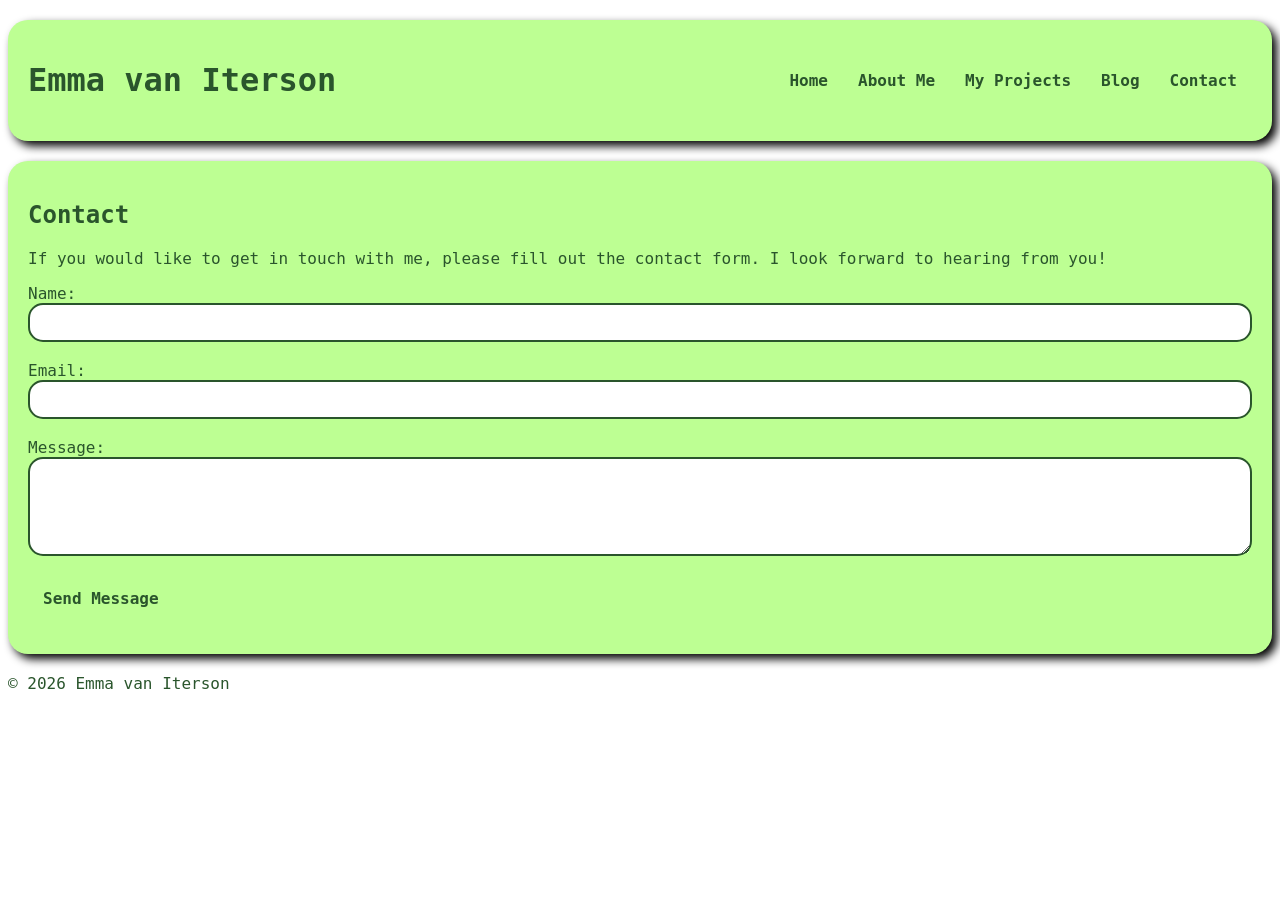
==== HTML/contact.html @ e5fcb8d6 "Feedback opdracht 1 en opdracht 2" ====
<!DOCTYPE html>
<html lang="en">
<head>
    <meta charset="UTF-8">
    <meta name="viewport" content="width=device-width, initial-scale=1.0">
    <title>My Contact Page</title>
    <link rel="stylesheet" href="../CSS/main.css">
    <link rel="stylesheet" href="../CSS/index.css">
    <link rel="stylesheet" href="../CSS/contact.css">
    <link rel="stylesheet" href="../CSS/projects.css">
    <link rel="stylesheet" href="../CSS/blog.css">
    <link rel="stylesheet" href="../CSS/about.css">
</head>
<body>
    <header class="header">
    <div class="container header-inner">
        <h1>Emma van Iterson</h1>
        <nav aria-label="Main Navigation">
            <ul class="nav-list">
                <li><a href="../index.html">Home</a></li>
                <li><a href="about.html">About Me</a></li>
                <li><a href="projects.html">My Projects</a></li>
                <li><a href="blog.html">Blog</a></li>
                <li><a aria-current="page" href="contact.html">Contact</a></li>
            </ul>
        </nav>
    </div>     
    </header>

    <main class="container">
    <section>
        <h2>Contact</h2>
        <p>If you would like to get in touch with me, please fill out the contact form. I look forward to hearing from you!</p>
        
        <form id="contact-form" novalidate>
            <div class="form-group">
                <label for="name">Name:</label><br>
                <input type="text" id="name" name="name" aria-describedby="name-error">
                <br><span id="name-error" class="error-message" aria-live="polite" style="color: red;"></span>
            </div>
            <br>
            <div class="form-group">
                <label for="email">Email:</label><br>
                <input type="email" id="email" name="email" aria-describedby="email-error">
                <br><span id="email-error" class="error-message" aria-live="polite" style="color: red;"></span>
            </div>
            <br>
            <div class="form-group">
                <label for="message">Message:</label><br>
                <textarea id="message" name="message" rows="5" aria-describedby="message-error"></textarea>
                <br><span id="message-error" class="error-message" aria-live="polite" style="color: red;"></span>
            </div>
            <br>
            <button type="submit" class="nav-buttons">Send Message</button>
            
            <p id="success-message" aria-live="polite" style="color: green; font-weight: bold;"></p>
        </form>
    </section>
</main>

    <footer>
        <p>&copy; 2026 Emma van Iterson</p>
    </footer>
    <script src="../JS/contact.js"></script>
</body>
</html>
---- CSS/main.css ----
body{
    font-family: monospace, sans-serif;
    background-color: #ffffff;
    color: #2a552c;
}

.header-inner{
    display: flex;
    justify-content: space-between;
    align-items: center;
    background-color: #bdff93;
    padding: 20px;
    border-radius: 5px;
}

@media (max-width: 1180px) {
    .header-inner {
        flex-direction: column;
        align-items: flex-start;
        padding: 5px;
        gap: 0px;
    }
}

h1{
    color: #2a552c;
}

.nav-list {
    display: flex;
    list-style: none;
    gap: 0px; 
    padding: 0;
}

@media (max-width: 1180px) {
    .nav-list {
        flex-direction: column; 
    }
}

.nav {
    border-radius: 20px;
}
nav a {
    text-decoration: none;
    color: #2a552c;
    font-weight: bold;
    padding: 10px 15px;
    border-radius: 20px;
}

@media (max-width: 1180px) {
    nav a {
        padding: 5px 10px;
    }
}

p {
   color: #2a552c;
}

.container {
    padding: 20px;
    background-color: #bdff93;
    border-radius: 20px;
    margin-top: 20px;
    margin-bottom: 20px;
    box-shadow: 5px 5px 10px rgb(0, 0, 0);
}

.container-main {
    display: flex;
    padding: 20px;
    gap: 30px;
    background-color: #bdff93;
    border-radius: 20px;
    margin-top: 20px;
    margin-bottom: 20px;
    box-shadow: 5px 5px 10px rgb(0, 0, 0);
}

@media (max-width: 1180px) {
    .container-main {
        flex-direction: column;
        padding: 10px;
        gap: 10px;
    }
}
---- CSS/index.css ----
.skills-bar-left {
    justify-content: center;
    align-items: center;
    background-color: #ffffff;
    padding: 32px 40px;
    margin: 0;
    box-sizing: border-box;
    width: 600px;
    box-shadow: 5px 5px 10px rgb(0, 0, 0);
    border-radius: 10px;
}

.skills-bar-left .bar {
    margin: 18px 0;
}

.skills-bar-left .bar:first-child {
    margin-top: 0px;
}

.skills-bar-left .bar .info {
    margin-bottom: 5px;
}

.skills-bar-left .bar .info span {
    font-size: 10px;
    font-weight: 600;
}

.progress-line {
    height: 12px;
    width: 100%;
    background-color: #8e8c8ca8;
    border-radius: 12px;
}

.html span {
    display: block;
    height: 100%;
    width: 50%;
    background-color: #bdff93;
    border-radius: 12px;
}

.css span {
    display: block;
    height: 100%;
    width: 40%;
    background-color: #bdff93;
    border-radius: 12px;
}

.java span {
    display: block;
    height: 100%;
    width: 30%;
    background-color: #bdff93;
    border-radius: 12px;
}

.javascript span {
    display: block;
    height: 100%;
    width: 5%;
    background-color: #bdff93;
    border-radius: 12px;
}

.php span {
    display: block;
    height: 100%;
    width: 10%;
    background-color: #bdff93;
    border-radius: 12px;
}

@media (max-width: 1180px) {
    .skills-bar-left {
        width: 100%;
        padding: 20px;
    }
}

.left-column {
    flex: 2;
    background-color: #ffffff;
    border: 50px solid #ffffff;
    padding: 50px;
    margin-bottom: 20px;
    box-shadow: 5px 5px 10px rgb(0, 0, 0);
    border-radius: 100px;
}

.Lofi-player {
    flex: 1;
    background-color: #ffffff;
    border: 50px solid #ffffff;
    padding: 50px;
    margin-bottom: 20px;
    box-shadow: 5px 5px 10px rgb(0, 0, 0);
    border-radius: 100px;
}
---- CSS/contact.css ----
input, textarea {
    border-radius: 15px;
    padding: 10px; 
    border: 2px solid #2a552c;
    font-family: inherit;
    width: 100%;
    box-sizing: border-box;
}
---- CSS/projects.css ----
.projects-post {
    background-color: #ffffff;
    border: 50px solid #ffffff;
    padding: 50px;
    margin-bottom: 20px;
    border-radius: 100px;
    box-shadow: 5px 5px 10px rgb(0, 0, 0);
}

.trashtag-image {
    width: 500px; 
    height: auto; 
    border-radius: 10px; 
    display: block;
    margin-top: 20px;
   
}

.nav-buttons {
    border: none;
    font-family: inherit;
    background-color: transparent;
    color: #2a552c;
    font-weight: bold;
    font-size: 16px;
    padding: 10px 15px;
    border-radius: 20px;
    cursor: pointer;
}

@media(max-width: 1880px){
    .nav-buttons{
        flex-direction: column;
    }
}
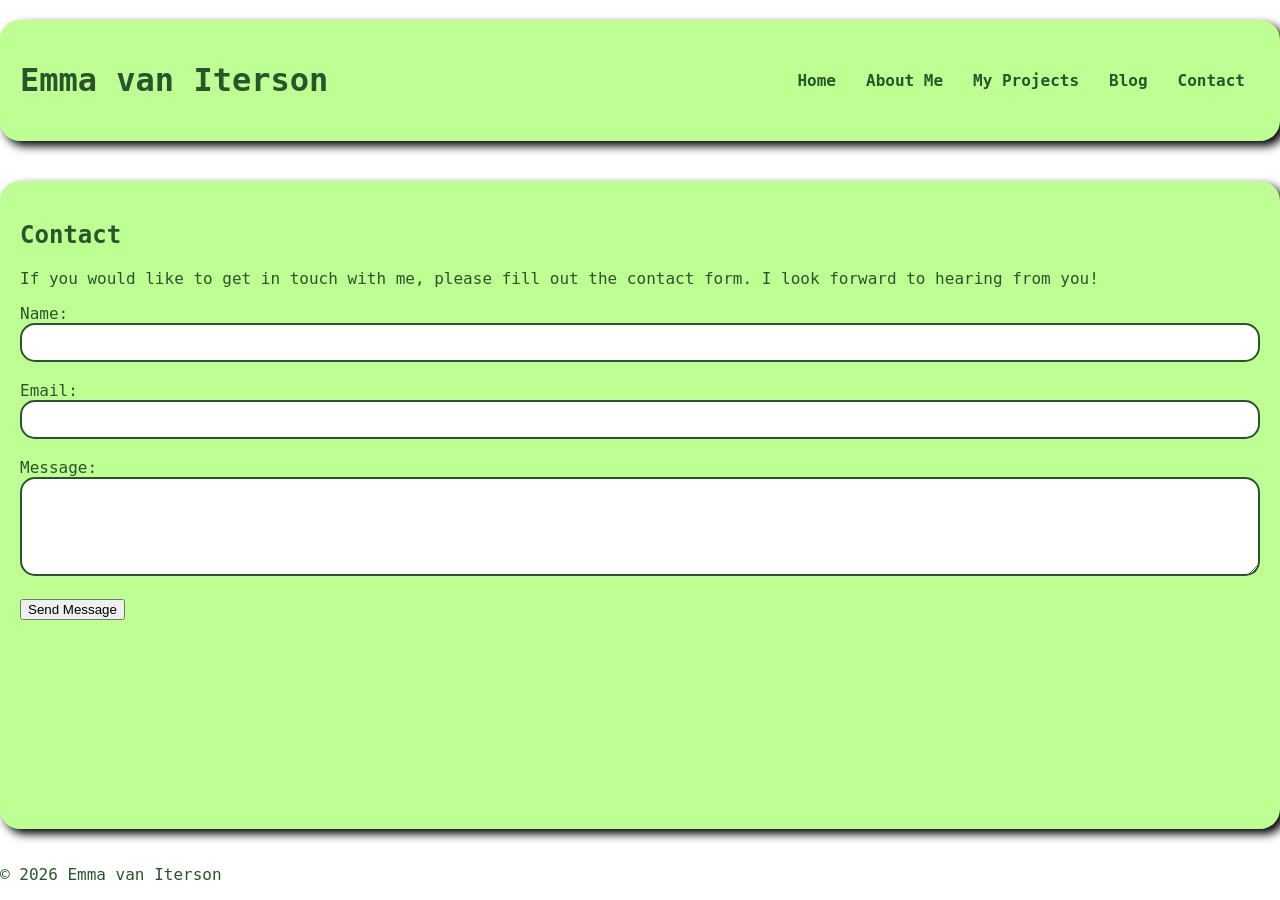
==== commit 461be323: "Feedback in boulder deliverable 2 verwerkt: sticky footer, het gebruik van async/await, het inladen " ====
--- a/HTML/contact.html
+++ b/HTML/contact.html
@@ -7,9 +7,7 @@
     <link rel="stylesheet" href="../CSS/main.css">
     <link rel="stylesheet" href="../CSS/index.css">
     <link rel="stylesheet" href="../CSS/contact.css">
-    <link rel="stylesheet" href="../CSS/projects.css">
-    <link rel="stylesheet" href="../CSS/blog.css">
-    <link rel="stylesheet" href="../CSS/about.css">
+    
 </head>
 <body>
     <header class="header">
--- a/CSS/main.css
+++ b/CSS/main.css
@@ -2,6 +2,14 @@
     font-family: monospace, sans-serif;
     background-color: #ffffff;
     color: #2a552c;
+    min-height: 100vh;
+    display: flex;
+    flex-direction: column;
+    margin: 0;
+}
+
+main{
+    flex: 1;
 }
 
 .header-inner{
